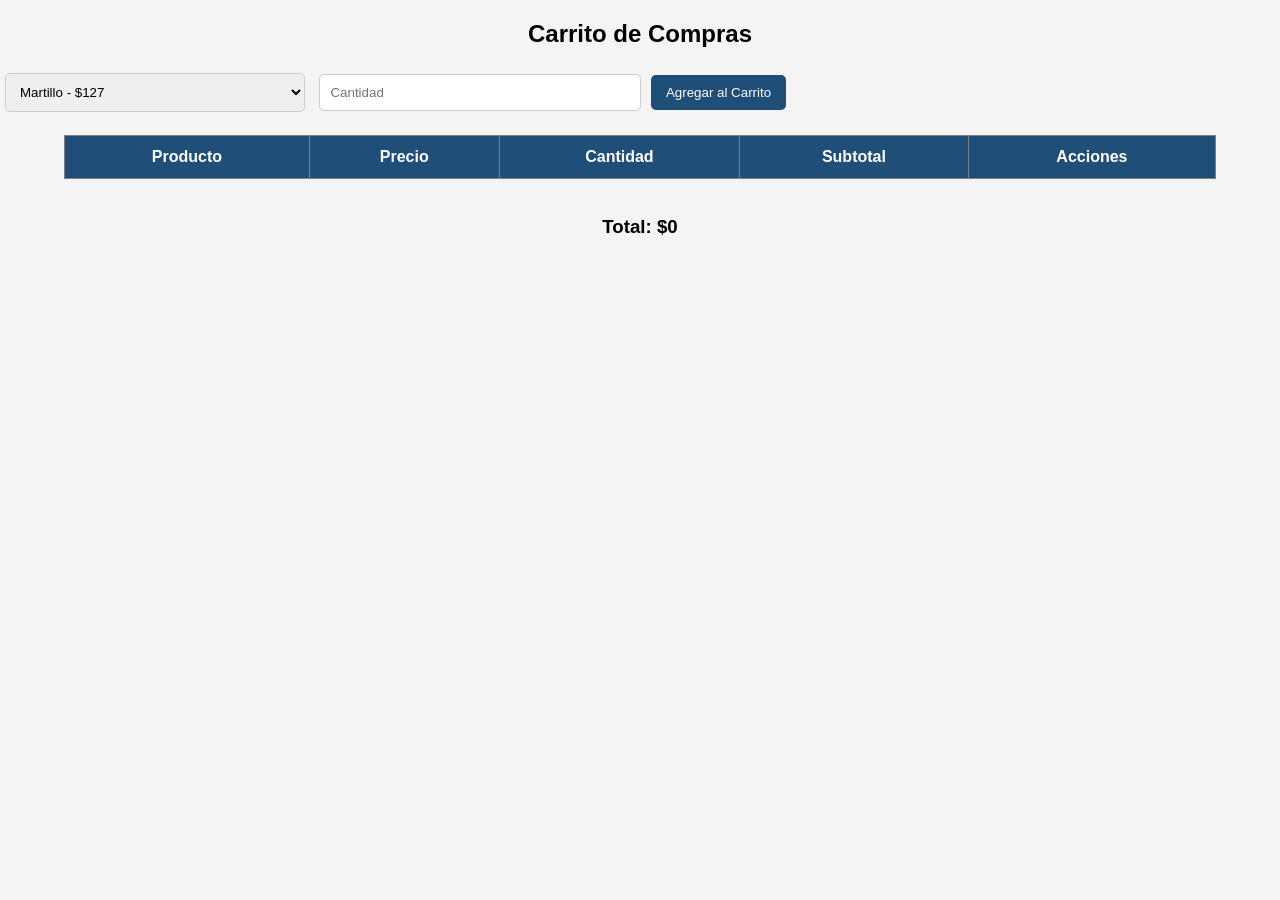
==== FERRESADBOYZ/carrito.html @ 46e33e60 "Add files via upload" ====
<!DOCTYPE html>
<html lang="es">
<head>
    <meta charset="UTF-8">
    <title>Carrito de Compras</title>
    <link rel="stylesheet" href="css/estilos.css">
</head>
<body>

<h2>Carrito de Compras</h2>

<select id="producto">
    <option value="Martillo|150">Martillo - $127</option>
    <option value="Taladro|1200">Taladro - $1200</option>
    <option value="Destornillador|80">Destornillador - $80</option>
    <option value="Pintura|350">Pintura - $350</option>
    <option value="Llave Inglesa|250">Llave Inglesa - $250</option>
    <option value="Pinzas|180">Pinzas - $180</option>
    <option value="Serrucho|220">Serrucho - $220</option>
    <option value="Cinta Métrica|90">Cinta Métrica - $90</option>
    <option value="Escalera|1800">Escalera - $1800</option>
    <option value="Caja de Herramientas|950">Caja de Herramientas - $950</option>
</select>

<input type="number" id="cantidad" placeholder="Cantidad">

<button onclick="agregarCarrito()">
    Agregar al Carrito
</button>

<br><br>

<table border="1" id="tablaCarrito">
    <tr>
        <th>Producto</th>
        <th>Precio</th>
        <th>Cantidad</th>
        <th>Subtotal</th>
        <th>Acciones</th>
    </tr>
</table>

<br>

<h3>Total: $<span id="total">0</span></h3>

<script src="js/carrito.js"></script>

</body>
</html>
---- FERRESADBOYZ/css/estilos.css ----
/* ESTILO GENERAL */
body{
    font-family: Arial, sans-serif;
    margin: 0;
    padding: 0;
    background-color: #f4f4f4;
}

/* ENCABEZADO */
header{
    background-color: #1f4e79;
    color: white;
    text-align: center;
    padding: 20px;
}

.logo{
    width: 120px;
    height: auto;
}

/* MENÚ */
nav{
    background-color: #333;
    text-align: center;
    padding: 12px;
}

nav a{
    color: white;
    text-decoration: none;
    margin: 0 15px;
    font-weight: bold;
}

nav a:hover{
    color: #ffd700;
}

/* BANNER */
.banner img{
    width: 100%;
    height: 350px;
    object-fit: cover;
}

/* SECCIONES */
section{
    padding: 20px;
}

.bienvenida{
    text-align: center;
    background: white;
    margin: 20px;
    padding: 20px;
    border-radius: 10px;
}

/* PRODUCTOS DESTACADOS */
.productos-destacados{
    text-align: center;
}

.galeria{
    display: flex;
    flex-wrap: wrap;
    justify-content: center;
    gap: 20px;
}

.producto{
    background: white;
    width: 220px;
    padding: 15px;
    border-radius: 10px;
    box-shadow: 0px 2px 8px rgba(0,0,0,0.2);
}

.producto img{
    width: 100%;
    height: 150px;
    object-fit: cover;
    border-radius: 5px;
}

/* FORMULARIOS */
input,
select{
    width: 300px;
    padding: 10px;
    margin: 5px;
    border: 1px solid #ccc;
    border-radius: 5px;
}

button{
    background-color: #1f4e79;
    color: white;
    border: none;
    padding: 10px 15px;
    border-radius: 5px;
    cursor: pointer;
}

button:hover{
    background-color: #163a5c;
}

/* TABLAS */
table{
    width: 90%;
    margin: auto;
    border-collapse: collapse;
    background: white;
}

table th{
    background-color: #1f4e79;
    color: white;
    padding: 12px;
}

table td{
    padding: 10px;
    text-align: center;
}

table tr:nth-child(even){
    background-color: #f2f2f2;
}

/* TÍTULOS */
h1,h2,h3{
    text-align: center;
}

/* FOOTER */
footer{
    background-color: #333;
    color: white;
    text-align: center;
    padding: 15px;
    margin-top: 20px;
}

/* RESPONSIVE */
@media(max-width:768px){

    .galeria{
        flex-direction: column;
        align-items: center;
    }

    input,
    select{
        width: 90%;
    }

    table{
        width: 100%;
    }
}
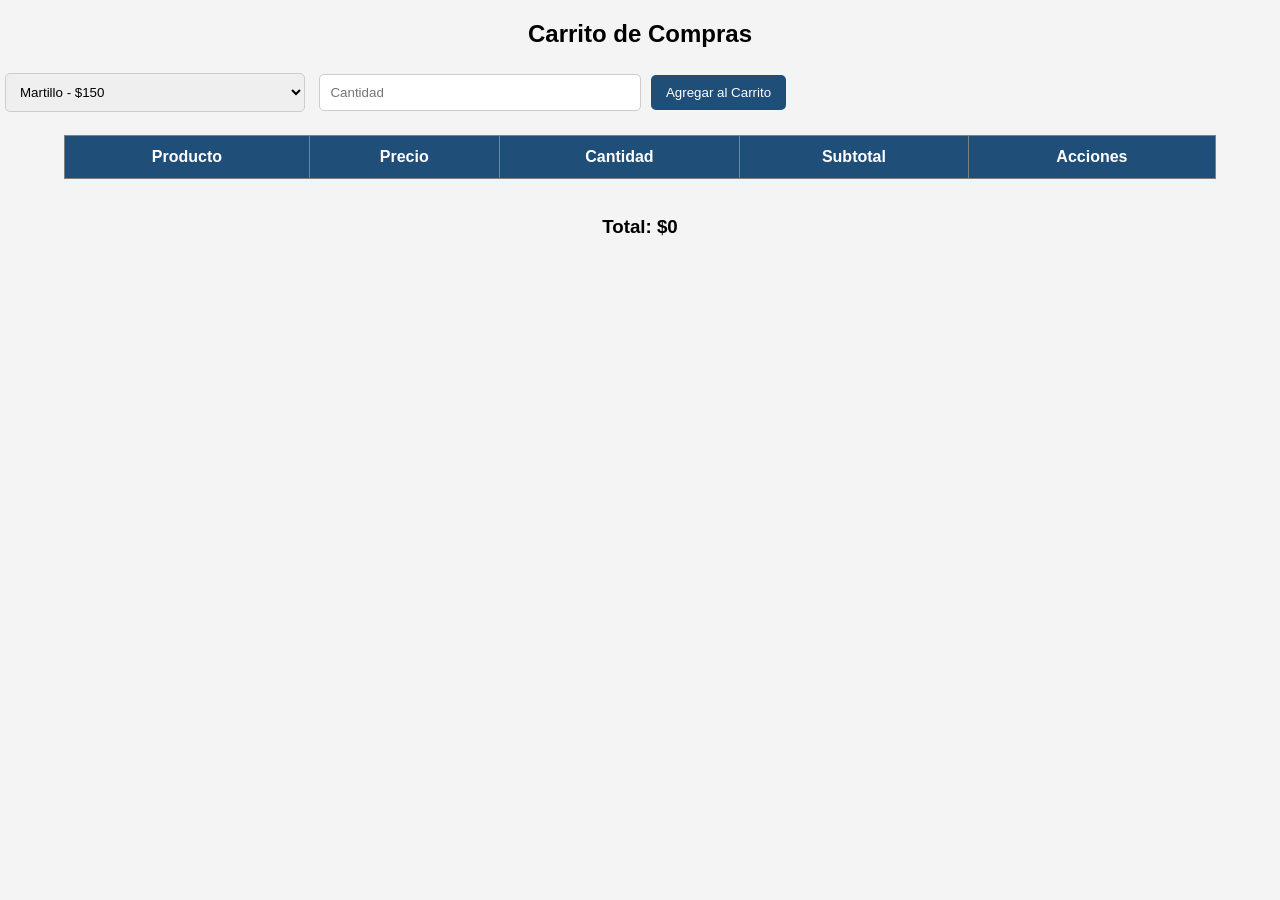
==== commit 22b546af: "Update Martillo price in carrito.html" ====
--- a/FERRESADBOYZ/carrito.html
+++ b/FERRESADBOYZ/carrito.html
@@ -10,7 +10,7 @@
 <h2>Carrito de Compras</h2>
 
 <select id="producto">
-    <option value="Martillo|150">Martillo - $127</option>
+    <option value="Martillo|150">Martillo - $150</option>
     <option value="Taladro|1200">Taladro - $1200</option>
     <option value="Destornillador|80">Destornillador - $80</option>
     <option value="Pintura|350">Pintura - $350</option>
@@ -47,4 +47,4 @@
 <script src="js/carrito.js"></script>
 
 </body>
-</html>+</html>
